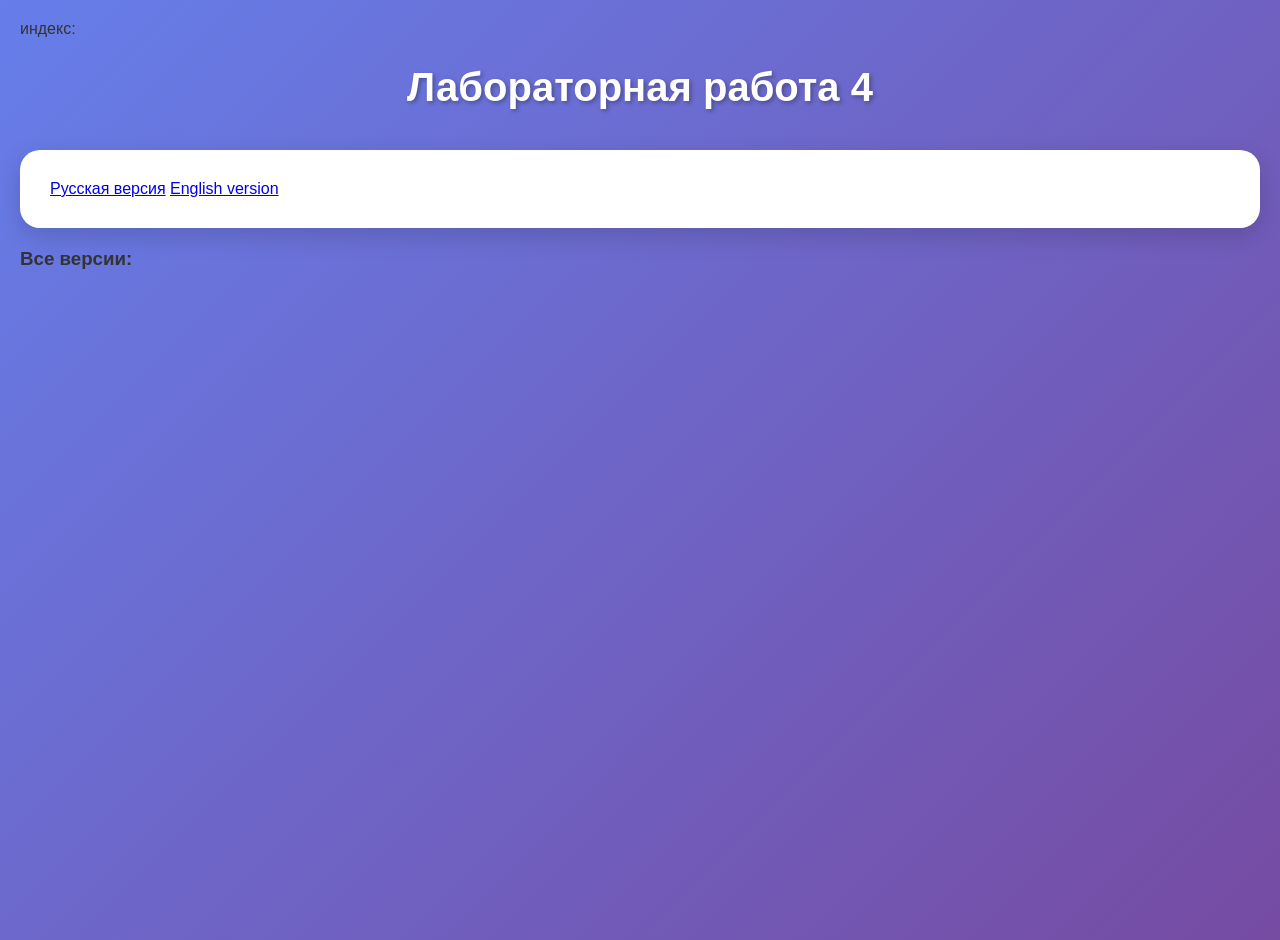
==== index.htm @ e0a840a6 "Коммит в ветку мэин" ====
индекс:
<!DOCTYPE html>
<html>
<head>
    <meta charset="UTF-8">
    <title>Все версии</title>
    <link rel="stylesheet" href="style.css">
</head>
<body>
    <h1>Лабораторная работа 4</h1>
    
    <div>
        <a href="./ru/index.html">Русская версия</a>
        <a href="./en/index.html">English version</a>
    </div>

    <h3>Все версии:</h3>

</body></html>
---- style.css ----
body {
    font-family: 'Segoe UI', Tahoma, Geneva, Verdana, sans-serif;
    background: linear-gradient(135deg, #667eea 0%, #764ba2 100%);
    color: #333;
    margin: 0;
    padding: 20px;
    min-height: 100vh;
}

nav {
    background: rgba(255, 255, 255, 0.9);
    padding: 15px;
    border-radius: 15px;
    box-shadow: 0 4px 15px rgba(0, 0, 0, 0.1);
    margin-bottom: 30px;
}

h1 {
    text-align: center;
    color: white;
    text-shadow: 2px 2px 4px rgba(0, 0, 0, 0.3);
    font-size: 2.5em;
    margin-bottom: 40px;
}

div {
    background: white;
    padding: 30px;
    border-radius: 20px;
    box-shadow: 0 8px 25px rgba(0, 0, 0, 0.15);
    margin: 20px 0;
}

h2 {
    color: #6c5ce7;
    border-left: 5px solid #a29bfe;
    padding-left: 15px;
    margin-top: 25px;
}

p {
    line-height: 1.6;
    font-size: 1.1em;
}

strong {
    color: #6c5ce7;
    background: linear-gradient(45deg, #a29bfe, #74b9ff);
    -webkit-background-clip: text;
    -webkit-text-fill-color: transparent;
    background-clip: text;
}

footer {
    background: rgba(255, 255, 255, 0.1);
    border-radius: 15px;
    padding: 25px;
    text-align: center;
    color: white;
    margin-top: 40px;
    border: 1px solid rgba(255, 255, 255, 0.2);
}
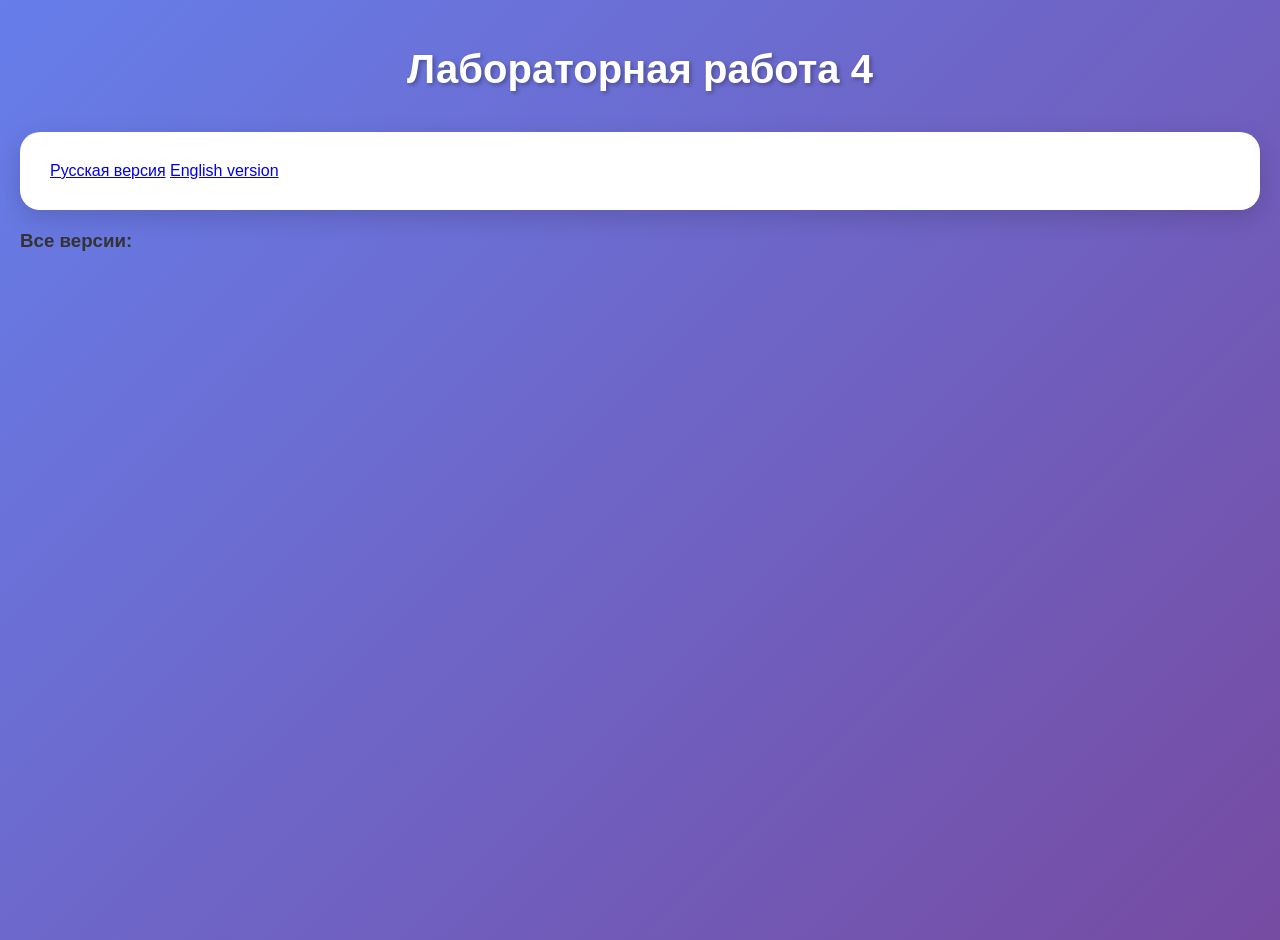
==== commit 38ac83f5: "коммит" ====
--- a/index.htm
+++ b/index.htm
@@ -1,4 +1,3 @@
-индекс:
 <!DOCTYPE html>
 <html>
 <head>
@@ -7,7 +6,7 @@
     <link rel="stylesheet" href="style.css">
 </head>
 <body>
-    <h1>Лабораторная работа 4</h1>
+    <h1>Лабораторная работа 4 </h1>
     
     <div>
         <a href="./ru/index.html">Русская версия</a>
